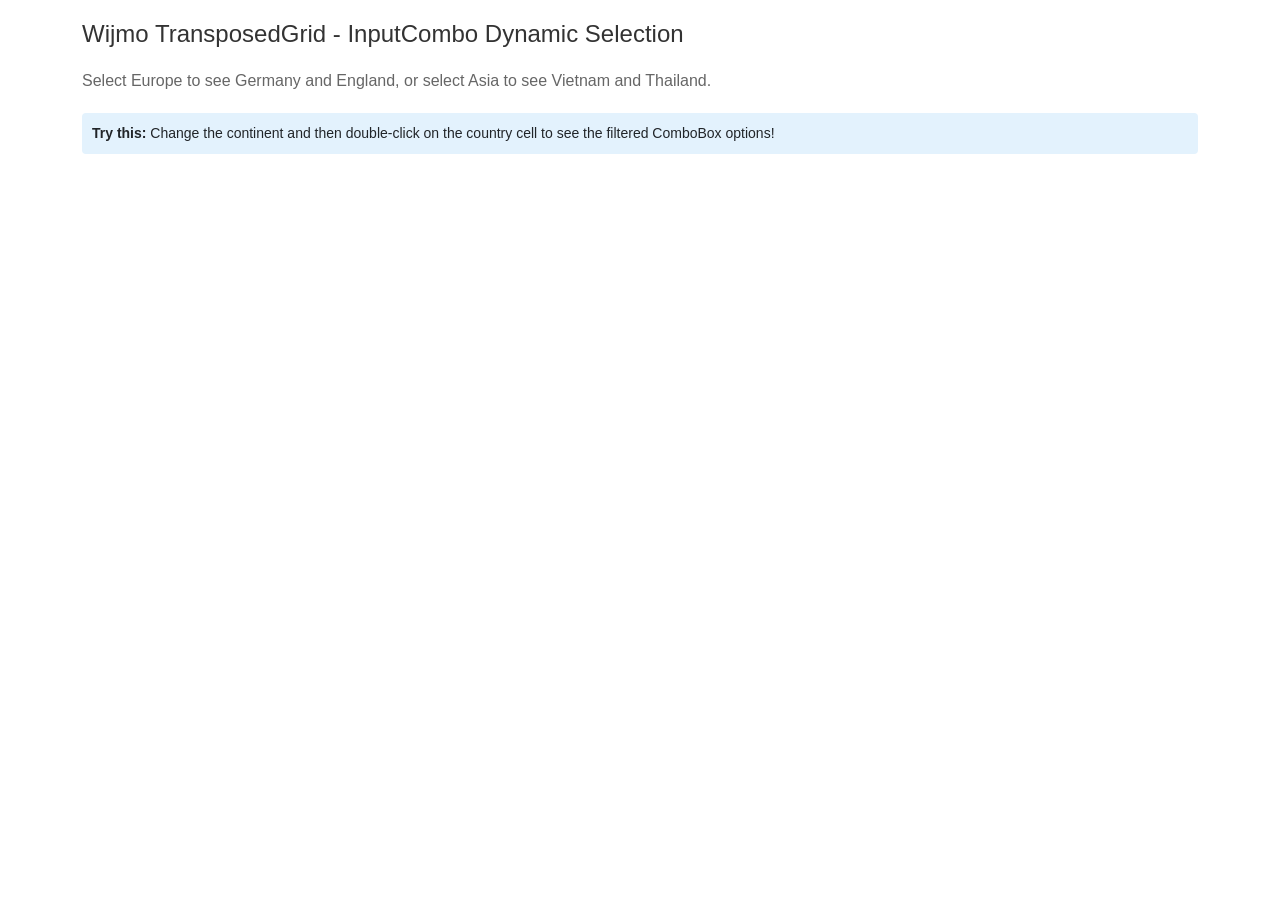
==== transpose-working-combo.html @ 70ba72d2 "worrking" ====
<!DOCTYPE html>
<html lang="en">

<head>
  <meta charset="UTF-8" />
  <title>Wijmo Transposed Grid - InputCombo Dynamic Selection</title>

  <!-- Wijmo CDN CSS -->
  <link rel="stylesheet" href="https://cdn.mescius.com/wijmo/5.latest/styles/wijmo.css" />
  <link rel="stylesheet" href="https://cdn.jsdelivr.net/npm/bootstrap@5.3.3/dist/css/bootstrap.min.css" />

  <style>
    body {
      padding: 20px;
      font-family: -apple-system, BlinkMacSystemFont, 'Segoe UI', Roboto, Oxygen, Ubuntu, Cantarell, sans-serif;
    }
    
    .control-panel {
      margin-top: 20px;
    }
    
    .wj-transposedgrid {
      max-width: 100%;
      margin: 20px auto;
      border: 1px solid #ddd;
    }
    
    h4 {
      color: #333;
      margin-bottom: 20px;
    }
    
    .description {
      color: #666;
      margin-bottom: 20px;
    }
    
    .info-text {
      background-color: #e3f2fd;
      padding: 10px;
      border-radius: 4px;
      margin-bottom: 15px;
      font-size: 14px;
    }
    
    /* Style ComboBox to fit perfectly in grid cells */
    .wj-grid .wj-combobox {
      width: 100% !important;
      height: 100% !important;
      border: none !important;
      margin: 0 !important;
      padding: 0 !important;
    }
    
    .wj-grid .wj-combobox .wj-form-control {
      border: none !important;
      padding: 4px 8px !important;
      height: 100% !important;
      background: transparent !important;
      font-size: inherit !important;
      line-height: normal !important;
      margin: 0 !important;
    }
    
    .wj-grid .wj-combobox .wj-btn {
      border: none !important;
      background: transparent !important;
      height: 100% !important;
      width: 20px !important;
      padding: 0 !important;
      margin: 0 !important;
    }
    
    .wj-grid .wj-combobox .wj-btn:hover {
      background-color: #f0f0f0 !important;
    }
  </style>
</head>

<body>
  <div class="container">
    <h4>Wijmo TransposedGrid - InputCombo Dynamic Selection</h4>
    <p class="description">
      Select Europe to see Germany and England, or select Asia to see Vietnam and Thailand.
    </p>
    
    <div class="info-text">
      <strong>Try this:</strong> Change the continent and then double-click on the country cell to see the filtered ComboBox options!
    </div>

    <div class="control-panel">
      <div id="trnGrid"></div>
    </div>

    <!-- Wijmo CDN JS -->
    <script src="https://cdn.mescius.com/wijmo/5.latest/controls/wijmo.min.js"></script>
    <script src="https://cdn.mescius.com/wijmo/5.latest/controls/wijmo.grid.min.js"></script>
    <script src="https://cdn.mescius.com/wijmo/5.latest/controls/wijmo.grid.transposed.min.js"></script>
    <script src="https://cdn.mescius.com/wijmo/5.latest/controls/wijmo.input.min.js"></script>

    <script>
      document.readyState === 'complete' ? init() : window.onload = init;

      function init() {
        // Get reference to wijmo.input namespace
        var input = wijmo.input;
        // Continent data
        const continents = [
          { id: 'europe', name: 'Europe' },
          { id: 'asia', name: 'Asia' }
        ];

        // Country data arrays based on continent
        const europeCountries = [
          { title: 'Germany', value: '1' },
          { title: 'England', value: '2' }
        ];

        const asiaCountries = [
          { title: 'Vietnam', value: '4' },
          { title: 'Thailand', value: '5' }
        ];
        
        // All countries for display
        const allCountries = [...europeCountries, ...asiaCountries];

        // Function to get countries based on continent
        function getCountriesByContinent(continentId) {
          switch(continentId) {
            case 'europe':
              return europeCountries;
            case 'asia':
              return asiaCountries;
            default:
              return [];
          }
        }

        // Function to get country name by value
        function getCountryName(value) {
          let country = allCountries.find(c => c.value === value);
          return country ? country.title : '';
        }

        // Sample data
        const data = [
          {
            continent: 'europe',
            country: '1'
          },
          {
            continent: 'asia',
            country: '4'
          },
          {
            continent: 'europe',
            country: '2'
          },
          {
            continent: 'asia',
            country: '5'
          }
        ];

        // Create the transposed grid
        let trnGrid = new wijmo.grid.transposed.TransposedGrid('#trnGrid', {
          alternatingRowStep: 0,
          showMarquee: true,
          showSelectedHeaders: wijmo.grid.HeadersVisibility.All,
          autoGenerateRows: false,
          rows: [
            { 
              binding: 'continent', 
              header: 'Continent', 
              width: 200,
              dataMap: new wijmo.grid.DataMap(continents, 'id', 'name')
            },
            { 
              binding: 'country', 
              header: 'Country', 
              width: 200,
              isReadOnly: false
            }
          ],
          itemsSource: data,
          selectionMode: wijmo.grid.SelectionMode.Cell
        });

        // Auto-size columns after grid is loaded
        trnGrid.loadedRows.addHandler(() => {
          trnGrid.columns.forEach(col => {
            col.width = '*';
          });
          
          trnGrid.rowHeaders.columns.forEach(col => {
            trnGrid.autoSizeColumn(col.index, true);
          });
        });

        // Format country cells to show names
        trnGrid.formatItem.addHandler((s, e) => {
          if (e.panel.cellType === wijmo.grid.CellType.Cell) {
            let row = e.panel.rows[e.row];
            
            // For country cells, show the country name
            if (row.binding === 'country' && !s.editRange) {
              let countryValue = e.panel.getCellData(e.row, e.col);
              e.cell.textContent = getCountryName(countryValue);
            }
          }
        });

        // Handle editing with Wijmo ComboBox
        trnGrid.beginningEdit.addHandler((s, e) => {
          let row = s.rows[e.row];
          
          if (row.binding === 'country') {
            // Cancel default editing
            e.cancel = true;
            
            // Get continent from row above
            let continentId = s.getCellData(e.row - 1, e.col);
            let filteredCountries = getCountriesByContinent(continentId);
            let currentValue = s.getCellData(e.row, e.col);
            
            // Create editor host
            let cell = s.cells.getCellElement(e.row, e.col);
            let hostDiv = document.createElement('div');
            hostDiv.style.width = '100%';
            hostDiv.style.height = '100%';
            hostDiv.style.margin = '0';
            hostDiv.style.padding = '0';
            hostDiv.style.border = 'none';
            hostDiv.style.display = 'block';
            
            // Clear cell and add host
            cell.innerHTML = '';
            cell.style.padding = '0';
            cell.appendChild(hostDiv);
            
            // Create ComboBox using your preferred syntax
            let editor = new input.ComboBox(hostDiv, {
              itemsSource: filteredCountries,
              displayMemberPath: 'title',
              selectedValuePath: 'value',
              selectedValue: currentValue,
              isEditable: true,
              isRequired: false,
              isDroppedDown: true
            });
            
            // Handle selection
            let commitEdit = () => {
              let newValue = editor.selectedValue;
              if (newValue !== undefined) {
                s.setCellData(e.row, e.col, newValue);
              }
              s.focus();
            };
            
            // Commit on selection change
            editor.selectedIndexChanged.addHandler(commitEdit);
            
            // Handle keyboard
            editor.hostElement.addEventListener('keydown', (evt) => {
              if (evt.key === 'Enter') {
                commitEdit();
                evt.preventDefault();
              } else if (evt.key === 'Escape') {
                s.focus();
                evt.preventDefault();
              }
            });
            
            // Handle lost focus
            editor.lostFocus.addHandler(() => {
              setTimeout(() => {
                if (!editor.containsFocus) {
                  commitEdit();
                }
              }, 100);
            });
            
            // Focus the editor
            setTimeout(() => {
              editor.focus();
            }, 50);
          }
        });

        // Handle continent change
        trnGrid.cellEditEnded.addHandler((s, e) => {
          let row = s.rows[e.row];
          
          if (row.binding === 'continent') {
            // Clear country selection in the same column if invalid
            let countryRowIndex = e.row + 1;
            if (countryRowIndex < s.rows.length) {
              let continentId = s.getCellData(e.row, e.col);
              let currentCountry = s.getCellData(countryRowIndex, e.col);
              
              // Check if current country is still valid for new continent
              let countries = getCountriesByContinent(continentId);
              let validCountry = countries.find(c => c.value === currentCountry);
              if (!validCountry) {
                // Clear if country is not valid for new continent
                s.setCellData(countryRowIndex, e.col, '');
              }
            }
          }
        });
      }
    </script>
  </body>
</html>
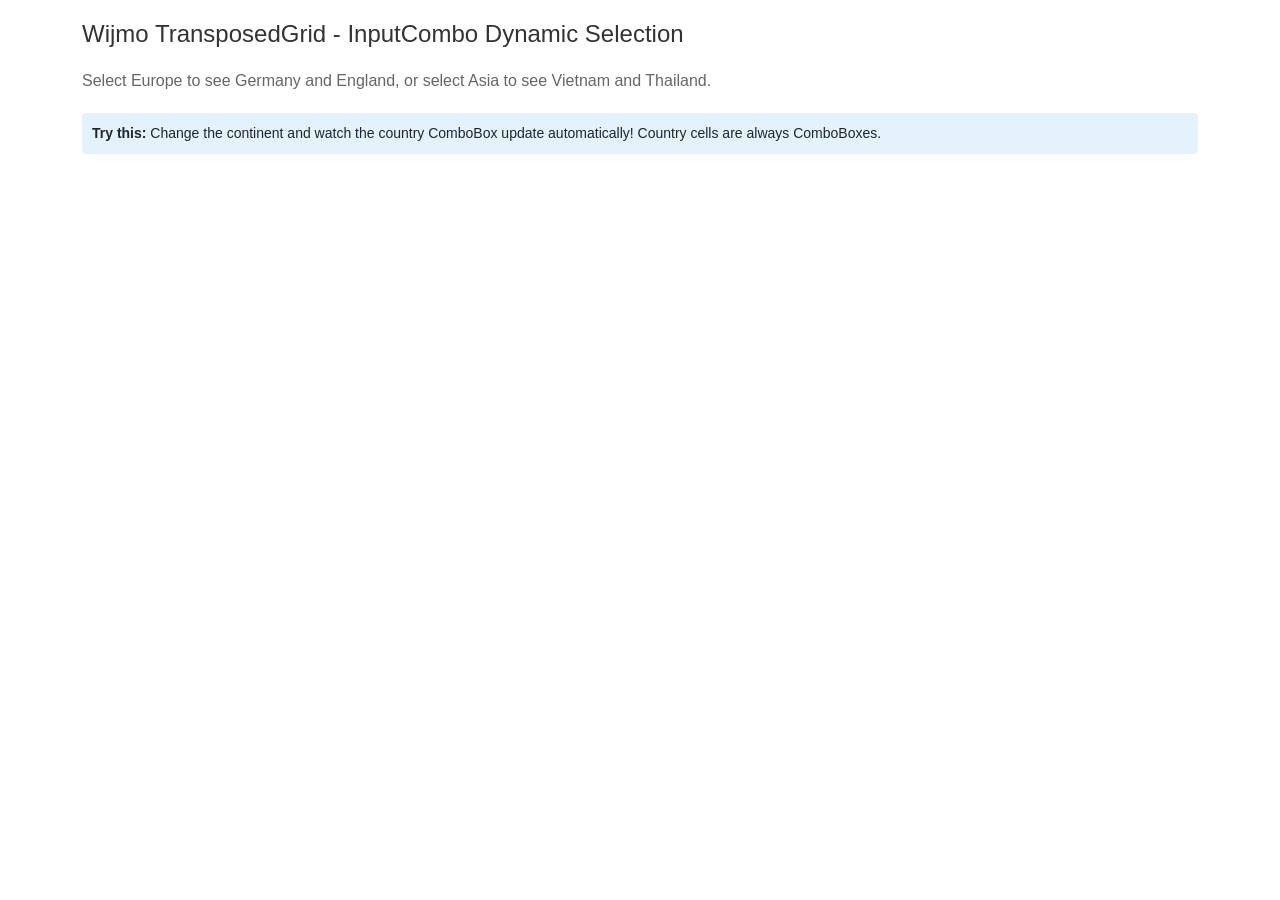
==== commit 87b58475: "working good" ====
--- a/transpose-working-combo.html
+++ b/transpose-working-combo.html
@@ -85,7 +85,7 @@
     </p>
     
     <div class="info-text">
-      <strong>Try this:</strong> Change the continent and then double-click on the country cell to see the filtered ComboBox options!
+      <strong>Try this:</strong> Change the continent and watch the country ComboBox update automatically! Country cells are always ComboBoxes.
     </div>
 
     <div class="control-panel">
@@ -197,94 +197,118 @@
           });
         });
 
-        // Format country cells to show names
+        // Store ComboBox instances for each country cell
+        const countryComboBoxes = {};
+        let comboBoxesInitialized = false;
+
+        // Initialize ComboBoxes after grid is loaded
+        trnGrid.loadedRows.addHandler(() => {
+          if (!comboBoxesInitialized) {
+            setTimeout(() => {
+              initializeCountryComboBoxes();
+              comboBoxesInitialized = true;
+            }, 200);
+          }
+        });
+
+        function initializeCountryComboBoxes() {
+          let countryRowIndex = trnGrid.rows.findIndex(r => r.binding === 'country');
+          if (countryRowIndex === -1) return;
+          
+          for (let col = 0; col < trnGrid.columns.length; col++) {
+            createCountryComboBox(countryRowIndex, col);
+          }
+        }
+
+        function createCountryComboBox(row, col) {
+          let continentId = trnGrid.getCellData(row - 1, col);
+          let countryValue = trnGrid.getCellData(row, col);
+          let cellKey = `${row}_${col}`;
+          
+          // Get cell element
+          let cell = trnGrid.cells.getCellElement(row, col);
+          if (!cell) return;
+          
+          // Check if control already exists
+          if (wijmo.Control.getControl(cell)) {
+            console.log('Control already exists for cell', row, col);
+            return;
+          }
+          
+          // Clear cell and remove padding
+          cell.innerHTML = '';
+          cell.style.padding = '0';
+          cell.style.margin = '0';
+          
+          // Create a host div for the ComboBox
+          let hostDiv = document.createElement('div');
+          hostDiv.style.width = '100%';
+          hostDiv.style.height = '100%';
+          hostDiv.style.margin = '0';
+          hostDiv.style.padding = '0';
+          cell.appendChild(hostDiv);
+          
+          // Create ComboBox in the host div
+          try {
+            let combo = new input.ComboBox(hostDiv, {
+              itemsSource: getCountriesByContinent(continentId),
+              displayMemberPath: 'title',
+              selectedValuePath: 'value',
+              selectedValue: countryValue,
+              isEditable: false,
+              isRequired: false
+            });
+            
+            // Store reference
+            countryComboBoxes[cellKey] = combo;
+            
+            // Handle selection changes
+            combo.selectedIndexChanged.addHandler(() => {
+              // Update data without triggering full refresh
+              let data = trnGrid.collectionView.sourceCollection[col];
+              if (data) {
+                data.country = combo.selectedValue || '';
+                // Notify grid of change without full refresh
+                trnGrid.collectionView.refresh();
+              }
+            });
+            
+          } catch (error) {
+            console.error('Error creating ComboBox for cell', row, col, ':', error);
+            // Fallback to text
+            cell.textContent = getCountryName(countryValue);
+          }
+        }
+
+        // Prevent default editing for country cells since they're always ComboBoxes
+        trnGrid.beginningEdit.addHandler((s, e) => {
+          let row = s.rows[e.row];
+          if (row.binding === 'country') {
+            e.cancel = true; // Cancel editing since ComboBox handles it
+          }
+        });
+
+        // Use formatItem to ensure ComboBoxes stay visible
         trnGrid.formatItem.addHandler((s, e) => {
           if (e.panel.cellType === wijmo.grid.CellType.Cell) {
             let row = e.panel.rows[e.row];
             
-            // For country cells, show the country name
-            if (row.binding === 'country' && !s.editRange) {
-              let countryValue = e.panel.getCellData(e.row, e.col);
-              e.cell.textContent = getCountryName(countryValue);
+            // For country cells, ensure ComboBox is visible
+            if (row.binding === 'country') {
+              let cellKey = `${e.row}_${e.col}`;
+              let combo = countryComboBoxes[cellKey];
+              
+              // If ComboBox exists but not in DOM, re-add it
+              if (combo && !e.cell.contains(combo.hostElement)) {
+                e.cell.innerHTML = '';
+                e.cell.style.padding = '0';
+                e.cell.appendChild(combo.hostElement);
+              }
+              // If no ComboBox exists, create one
+              else if (!combo) {
+                createCountryComboBox(e.row, e.col);
+              }
             }
-          }
-        });
-
-        // Handle editing with Wijmo ComboBox
-        trnGrid.beginningEdit.addHandler((s, e) => {
-          let row = s.rows[e.row];
-          
-          if (row.binding === 'country') {
-            // Cancel default editing
-            e.cancel = true;
-            
-            // Get continent from row above
-            let continentId = s.getCellData(e.row - 1, e.col);
-            let filteredCountries = getCountriesByContinent(continentId);
-            let currentValue = s.getCellData(e.row, e.col);
-            
-            // Create editor host
-            let cell = s.cells.getCellElement(e.row, e.col);
-            let hostDiv = document.createElement('div');
-            hostDiv.style.width = '100%';
-            hostDiv.style.height = '100%';
-            hostDiv.style.margin = '0';
-            hostDiv.style.padding = '0';
-            hostDiv.style.border = 'none';
-            hostDiv.style.display = 'block';
-            
-            // Clear cell and add host
-            cell.innerHTML = '';
-            cell.style.padding = '0';
-            cell.appendChild(hostDiv);
-            
-            // Create ComboBox using your preferred syntax
-            let editor = new input.ComboBox(hostDiv, {
-              itemsSource: filteredCountries,
-              displayMemberPath: 'title',
-              selectedValuePath: 'value',
-              selectedValue: currentValue,
-              isEditable: true,
-              isRequired: false,
-              isDroppedDown: true
-            });
-            
-            // Handle selection
-            let commitEdit = () => {
-              let newValue = editor.selectedValue;
-              if (newValue !== undefined) {
-                s.setCellData(e.row, e.col, newValue);
-              }
-              s.focus();
-            };
-            
-            // Commit on selection change
-            editor.selectedIndexChanged.addHandler(commitEdit);
-            
-            // Handle keyboard
-            editor.hostElement.addEventListener('keydown', (evt) => {
-              if (evt.key === 'Enter') {
-                commitEdit();
-                evt.preventDefault();
-              } else if (evt.key === 'Escape') {
-                s.focus();
-                evt.preventDefault();
-              }
-            });
-            
-            // Handle lost focus
-            editor.lostFocus.addHandler(() => {
-              setTimeout(() => {
-                if (!editor.containsFocus) {
-                  commitEdit();
-                }
-              }, 100);
-            });
-            
-            // Focus the editor
-            setTimeout(() => {
-              editor.focus();
-            }, 50);
           }
         });
 
@@ -293,19 +317,33 @@
           let row = s.rows[e.row];
           
           if (row.binding === 'continent') {
-            // Clear country selection in the same column if invalid
+            // Update country ComboBox in the same column
             let countryRowIndex = e.row + 1;
             if (countryRowIndex < s.rows.length) {
               let continentId = s.getCellData(e.row, e.col);
               let currentCountry = s.getCellData(countryRowIndex, e.col);
+              let cellKey = `${countryRowIndex}_${e.col}`;
               
-              // Check if current country is still valid for new continent
-              let countries = getCountriesByContinent(continentId);
-              let validCountry = countries.find(c => c.value === currentCountry);
-              if (!validCountry) {
-                // Clear if country is not valid for new continent
-                s.setCellData(countryRowIndex, e.col, '');
+              // Get the ComboBox for this cell
+              let combo = countryComboBoxes[cellKey];
+              if (combo) {
+                // Update ComboBox with new country list
+                let countries = getCountriesByContinent(continentId);
+                combo.itemsSource = countries;
+                
+                // Check if current selection is still valid
+                let validCountry = countries.find(c => c.value === currentCountry);
+                if (!validCountry) {
+                  // Clear selection if not valid
+                  combo.selectedValue = null;
+                  s.setCellData(countryRowIndex, e.col, '');
+                } else {
+                  combo.selectedValue = currentCountry;
+                }
               }
+              
+              // Refresh the grid to update display
+              s.invalidate();
             }
           }
         });
